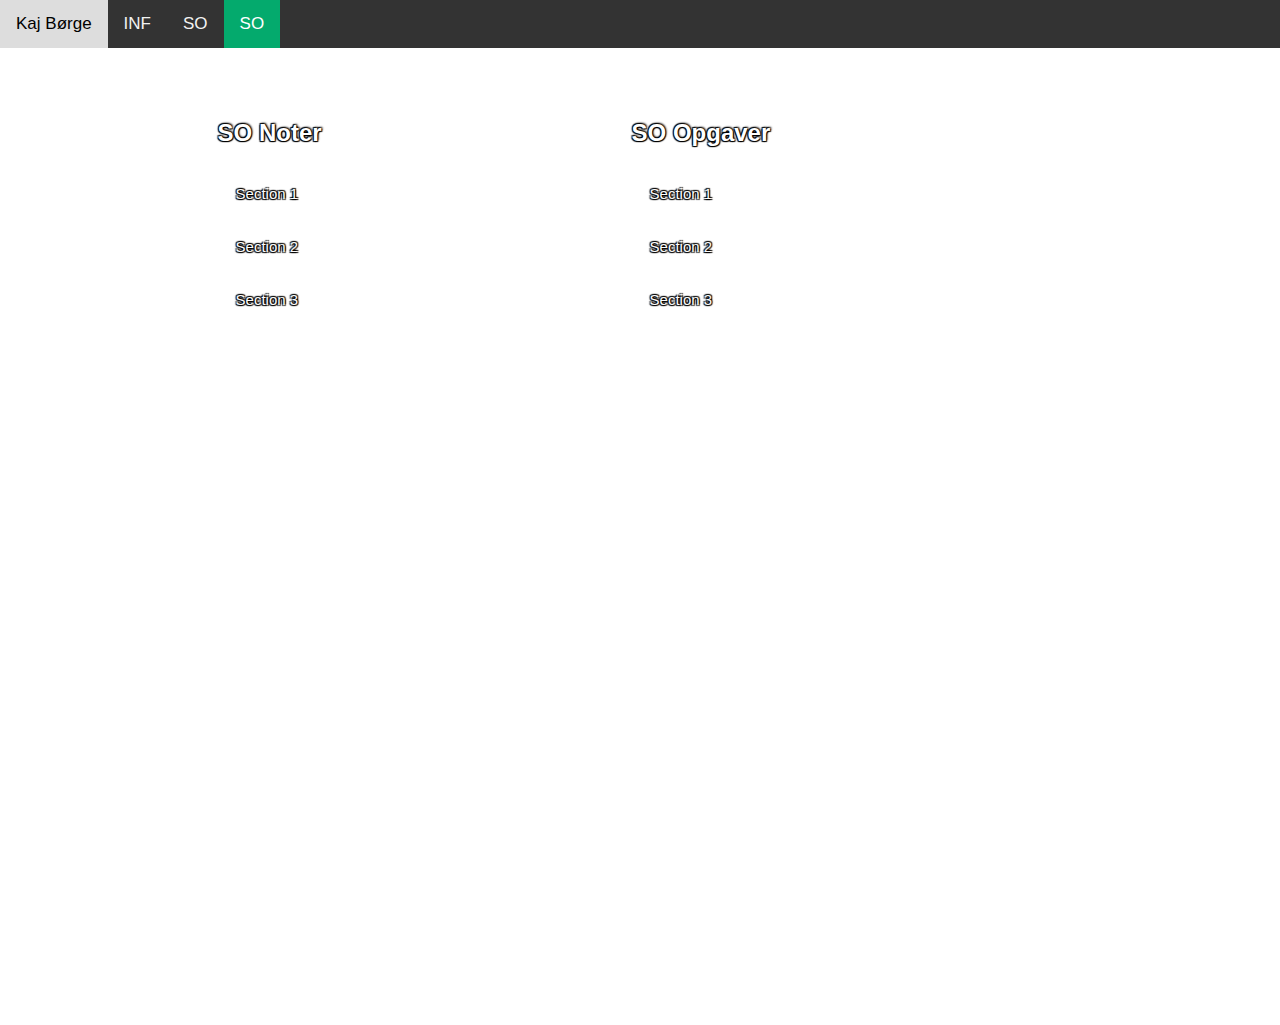
==== so.html @ 7aa97989 "Update so.html" ====
<!DOCTYPE html>
<html>
    <head>
        <title>Kaj Børges Logbog</title>
        <meta charset="UTF-8">
        <meta name="viewport" content="width=device-width, initial-scale=1">
        <link rel="stylesheet" href="https://cdnjs.cloudflare.com/ajax/libs/font-awesome/4.7.0/css/font-awesome.min.css">
        <link rel="stylesheet" href="style.css"></link>
    </head>
    <body>
        <!-- Navigation bar HTML -->
        <div class="topnav" id="myTopnav">
            <a href="index.html">Kaj Børge</a>
            <a href="informatik.html">INF</a>
            <a href="flappybird-clone-main/beginnerversion/index.html">SO</a>
            <a href="so.html" class="active">SO</a>
            <a href="javascript:void(0);" class="icon" onclick="myFunction()">
              <i class="fa fa-bars"></i>
            </a>
        </div>

        <!-- Accordion HTML -->
        <div class="content" id="so">
            <div class="element left">
                <h2>SO Noter</h2>
                <button class="accordion">Section 1</button>
                <div class="panel">
                <p>Lorem ipsum dolor sit amet, consectetur adipisicing elit, sed do eiusmod tempor incididunt ut labore et dolore magna aliqua. Ut enim ad minim veniam, quis nostrud exercitation ullamco laboris nisi ut aliquip ex ea commodo consequat.</p>
                </div>

                <button class="accordion">Section 2</button>
                <div class="panel">
                <p>Lorem ipsum dolor sit amet, consectetur adipisicing elit, sed do eiusmod tempor incididunt ut labore et dolore magna aliqua. Ut enim ad minim veniam, quis nostrud exercitation ullamco laboris nisi ut aliquip ex ea commodo consequat.</p>
                </div>

                <button class="accordion">Section 3</button>
                <div class="panel">
                <p>Lorem ipsum dolor sit amet, consectetur adipisicing elit, sed do eiusmod tempor incididunt ut labore et dolore magna aliqua. Ut enim ad minim veniam, quis nostrud exercitation ullamco laboris nisi ut aliquip ex ea commodo consequat.</p>
                </div>
            </div>

            <div class="element left">
                <h2>SO Opgaver</h2>
                <button class="accordion">Section 1</button>
                <div class="panel">
                <p>Lorem ipsum dolor sit amet, consectetur adipisicing elit, sed do eiusmod tempor incididunt ut labore et dolore magna aliqua. Ut enim ad minim veniam, quis nostrud exercitation ullamco laboris nisi ut aliquip ex ea commodo consequat.</p>
                </div>

                <button class="accordion">Section 2</button>
                <div class="panel">
                <p>Lorem ipsum dolor sit amet, consectetur adipisicing elit, sed do eiusmod tempor incididunt ut labore et dolore magna aliqua. Ut enim ad minim veniam, quis nostrud exercitation ullamco laboris nisi ut aliquip ex ea commodo consequat.</p>
                </div>

                <button class="accordion">Section 3</button>
                <div class="panel">
                <p>Lorem ipsum dolor sit amet, consectetur adipisicing elit, sed do eiusmod tempor incididunt ut labore et dolore magna aliqua. Ut enim ad minim veniam, quis nostrud exercitation ullamco laboris nisi ut aliquip ex ea commodo consequat.</p>
                </div>
            </div>

        </div>
        <script src="script.js"></script>
    </body>
</html>
---- style.css ----
body {
    margin: 0;
    font-family: Arial, Helvetica, sans-serif;
  }

  /* Navigation bar CSS */
  .topnav {
    overflow: hidden;
    background-color: #333;
    margin: 0;
  }
  
  .topnav a {
    float: left;
    display: block;
    color: #f2f2f2;
    text-align: center;
    padding: 14px 16px;
    text-decoration: none;
    font-size: 17px;
  }
  
  .topnav a:hover {
    background-color: #ddd;
    color: black;
  }
  
  .topnav a.active {
    background-color: #04AA6D;
    color: white;
  }
  
  .topnav .icon {
    display: none;
  }
  
  @media screen and (max-width: 600px) {
    .topnav a:not(:first-child) {display: none;}
    .topnav a.icon {
      float: right;
      display: block;
    }
  }
  
  @media screen and (max-width: 600px) {
    .topnav.responsive {position: relative;}
    .topnav.responsive .icon {
      position: absolute;
      right: 0;
      top: 0;
    }
    .topnav.responsive a {
      float: none;
      display: block;
      text-align: left;
    }
  }

  /* Banner CSS */
  .banner {
    margin: 0;
    overflow: hidden;
    display: block;
    text-align: center;
    background-color: #333;
  }

  /* Content CSS */
  .content {
    margin-left: 15%;
    margin-right: 15%;
    margin-top: 2%;
    padding: 2%;
    text-align: center;
    background-image: url('images/banner.png');
    background-repeat: no-repeat;
    background-attachment: fixed;
    background-size: cover;
    min-height: 100vh;
    color: white;
    text-shadow:
    -1px -1px 1px #000,
    1px -1px 2px #000,
    -1px 1px 1px #000,
    1px 1px 1px #000;
  }

  #informatik {
    background-image:  url('images/informatik.jpg');
  }

  #matematik {
    background-image:  url('images/matematik.jpg');
  }

  #engelsk {
    background-image:  url('images/engelsk.jpg');
  }

  #so {
    background-image:  url('images/so.jpg');
  }

  #dotdotdot {
    background-image:  url('images/dotdotdot.jpg');
  }

  #dansk {
    background-image:  url('images/dansk.jpg');
  }

  .content .element {
    max-width: 49%;
    margin: 0 auto;
    text-align:center; 
  }

  .content .element p {
    text-align: left;
  }
  
  .content .element h2 {
    text-align: left;
  }

 .content .left {
    float: left;
  }

  .content .right {
    float: right;
  }

  @media screen and (max-width: 600px) {
    .content {
      margin-left: 2%;
      margin-right: 2%;
    }

    .content .element {
      float: none;
      max-width: 80%;
    } 
  }

  #profile-picture {
    max-width: 100%;
  }

  /* Accordion CSS */
  .accordion {
    background-color: transparent;
    color: rgb(253, 253, 253);
    text-shadow:
    -1px -1px 1px #000,
    1px -1px 1px #000,
    -1px 1px 1px #000,
    1px 1px 1px #000; 
    cursor: pointer;
    padding: 18px;
    width: 100%;
    border: none;
    text-align: left;
    outline: none;
    font-size: 15px;
    transition: 0.4s;
  }
  
  .accordion:hover {
  border: solid 1px rgb(119, 119, 119);
  }
  
  .panel {
    padding: 0 18px;
    background-color: transparent;
    max-height: 0;
    overflow: hidden;
    transition: max-height 0.2s ease-out;
  }
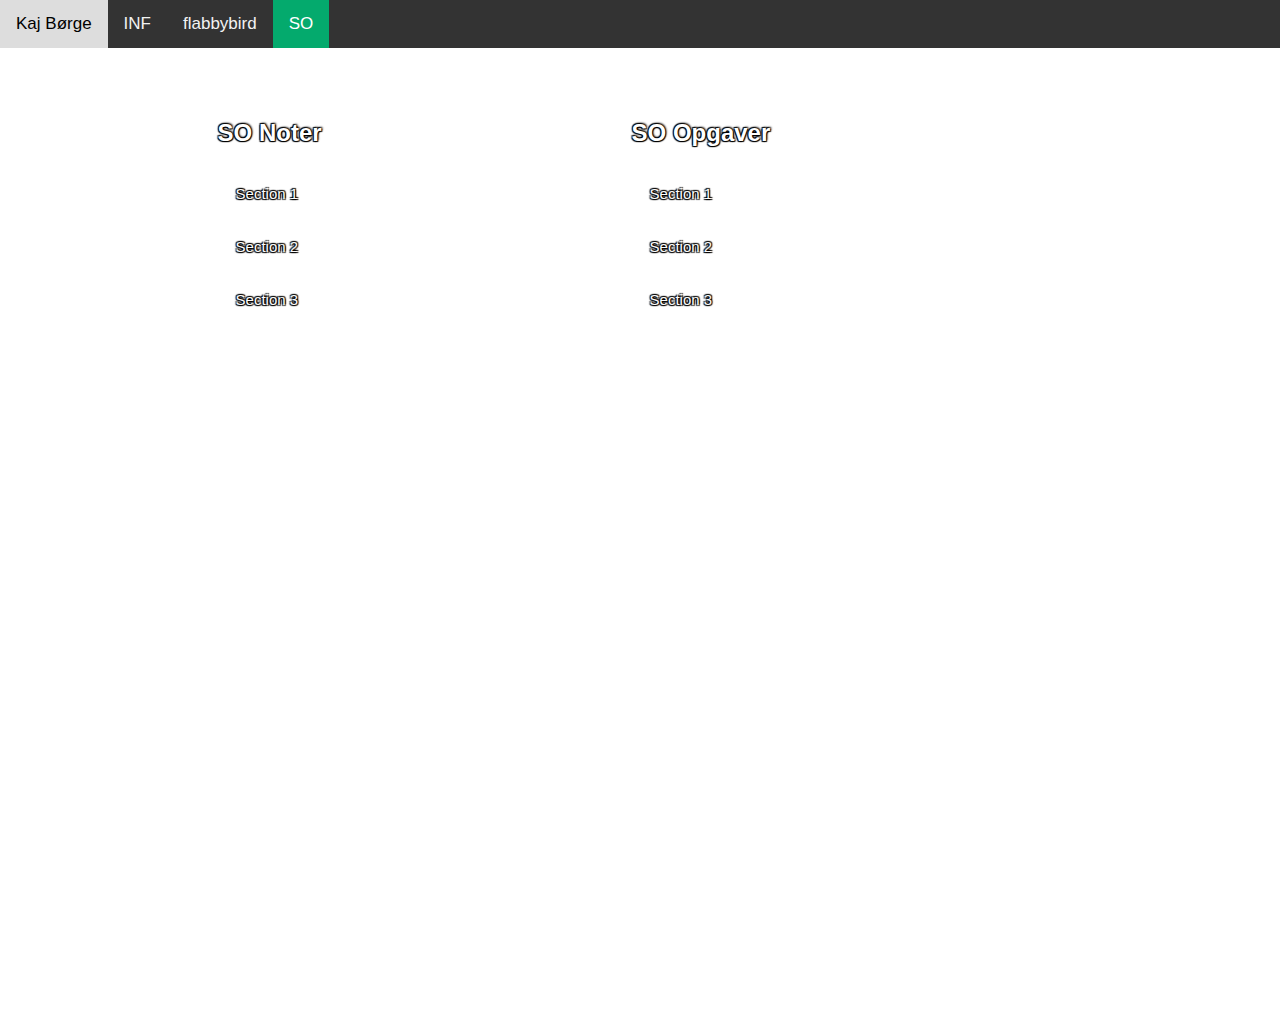
==== commit df34f6a7: "Update so.html" ====
--- a/so.html
+++ b/so.html
@@ -12,7 +12,7 @@
         <div class="topnav" id="myTopnav">
             <a href="index.html">Kaj Børge</a>
             <a href="informatik.html">INF</a>
-            <a href="flappybird-clone-main/beginnerversion/index.html">SO</a>
+            <a href="flappybird-clone-main/beginnerversion/index.html">flabbybird</a>
             <a href="so.html" class="active">SO</a>
             <a href="javascript:void(0);" class="icon" onclick="myFunction()">
               <i class="fa fa-bars"></i>
